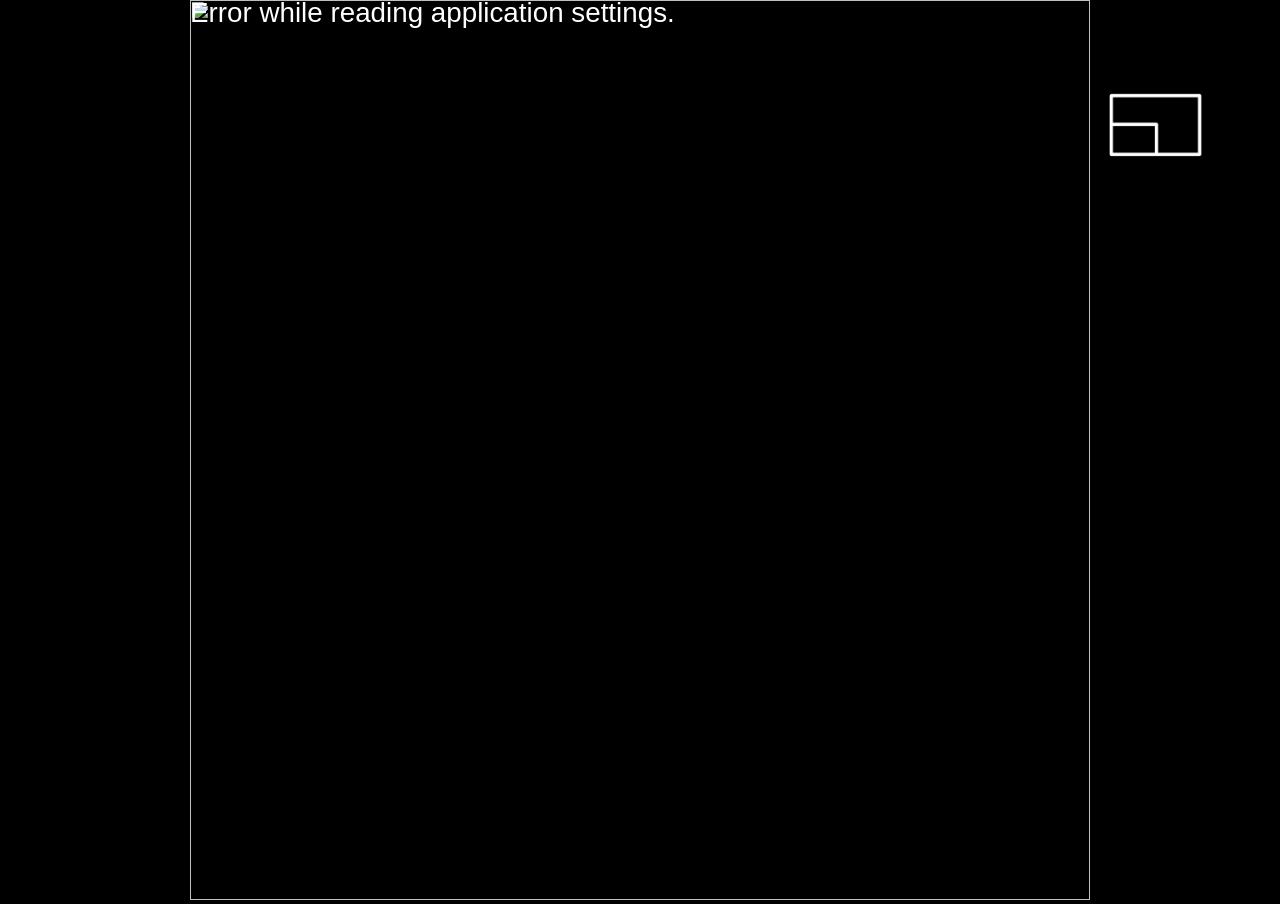
==== app/src/main/assets/web/def/index.html @ 94ce99f0 "Initial project import." ====
﻿<!DOCTYPE html>
<html manifest="offline.appcache">
<head>
    <meta charset="UTF-8" />
	<meta http-equiv="X-UA-Compatible" content="IE=edge,chrome=1" />
	<title>RoboCam</title>
	
	<!-- Standardised web app manifest -->
	<link rel="manifest" href="appmanifest.json" />
	
	<!-- Allow fullscreen mode on iOS devices. (These are Apple specific meta tags.) -->
	<meta name="viewport" content="width=device-width, initial-scale=1.0, maximum-scale=1.0, minimum-scale=1.0, user-scalable=no, minimal-ui" />
	<meta name="apple-mobile-web-app-capable" content="yes" />
	<meta name="apple-mobile-web-app-status-bar-style" content="black" />
	<link rel="apple-touch-icon" sizes="256x256" href="icon-256.png" />
	<meta name="HandheldFriendly" content="true" />
	
	<!-- Chrome for Android web app tags -->
	<meta name="mobile-web-app-capable" content="yes" />
	<link rel="shortcut icon" sizes="256x256" href="icon-256.png" />

    <!-- All margins and padding must be zero for the canvas to fill the screen. -->
	<style type="text/css">
		* {
			padding: 0;
			margin: 0;
		}
		html, body {
			background: #000;
			color: #fff;
			overflow: hidden;
			touch-action: none;
			-ms-touch-action: none;
		}
		canvas {
			touch-action-delay: none;
			touch-action: none;
			-ms-touch-action: none;
		}
    </style>
	

</head> 
 
<body> 
	<div id="fb-root"></div>
	
	<script>
	// Issue a warning if trying to preview an exported project on disk.
	(function(){
		// Check for running exported on file protocol
		if (window.location.protocol.substr(0, 4) === "file")
		{
			alert("Exported games won't work until you upload them. (When running on the file:/// protocol, browsers block many features from working for security reasons.)");
		}
	})();
	</script>
	
	<!-- The canvas must be inside a div called c2canvasdiv -->
	<div id="c2canvasdiv">
	
		<!-- The canvas the project will render to.  If you change its ID, don't forget to change the
		ID the runtime looks for in the jQuery events above (ready() and cr_sizeCanvas()). -->
		<canvas id="c2canvas" width="1080" height="1080">
			<!-- This text is displayed if the visitor's browser does not support HTML5.
			You can change it, but it is a good idea to link to a description of a browser
			and provide some links to download some popular HTML5-compatible browsers. -->
			<h1>Your browser does not appear to support HTML5.  Try upgrading your browser to the latest version.  <a href="http://www.whatbrowser.org">What is a browser?</a>
			<br/><br/><a href="http://www.microsoft.com/windows/internet-explorer/default.aspx">Microsoft Internet Explorer</a><br/>
			<a href="http://www.mozilla.com/firefox/">Mozilla Firefox</a><br/>
			<a href="http://www.google.com/chrome/">Google Chrome</a><br/>
			<a href="http://www.apple.com/safari/download/">Apple Safari</a><br/>
			<a href="http://www.google.com/chromeframe">Google Chrome Frame for Internet Explorer</a><br/></h1>
		</canvas>
		
	</div>
	
	<!-- Pages load faster with scripts at the bottom -->
	
	<!-- Construct 2 exported games require jQuery. -->
	<script src="jquery-2.1.1.min.js"></script>


	
    <!-- The runtime script.  You can rename it, but don't forget to rename the reference here as well.
    This file will have been minified and obfuscated if you enabled "Minify script" during export. -->
	<script src="c2runtime.js"></script>

    <script>
		// Size the canvas to fill the browser viewport.
		jQuery(window).resize(function() {
			cr_sizeCanvas(jQuery(window).width(), jQuery(window).height());
		});
		
		// Start the Construct 2 project running on window load.
		jQuery(document).ready(function ()
		{			
			// Create new runtime using the c2canvas
			cr_createRuntime("c2canvas");
		});
		
		// Pause and resume on page becoming visible/invisible
		function onVisibilityChanged() {
			if (document.hidden || document.mozHidden || document.webkitHidden || document.msHidden)
				cr_setSuspended(true);
			else
				cr_setSuspended(false);
		};
		
		document.addEventListener("visibilitychange", onVisibilityChanged, false);
		document.addEventListener("mozvisibilitychange", onVisibilityChanged, false);
		document.addEventListener("webkitvisibilitychange", onVisibilityChanged, false);
		document.addEventListener("msvisibilitychange", onVisibilityChanged, false);
		
		if (navigator.serviceWorker && navigator.serviceWorker.register)
		{
			// Register an empty service worker to trigger web app install banners.
			navigator.serviceWorker.register("sw.js", { scope: "./" });
		}
    </script>
</body> 
</html>
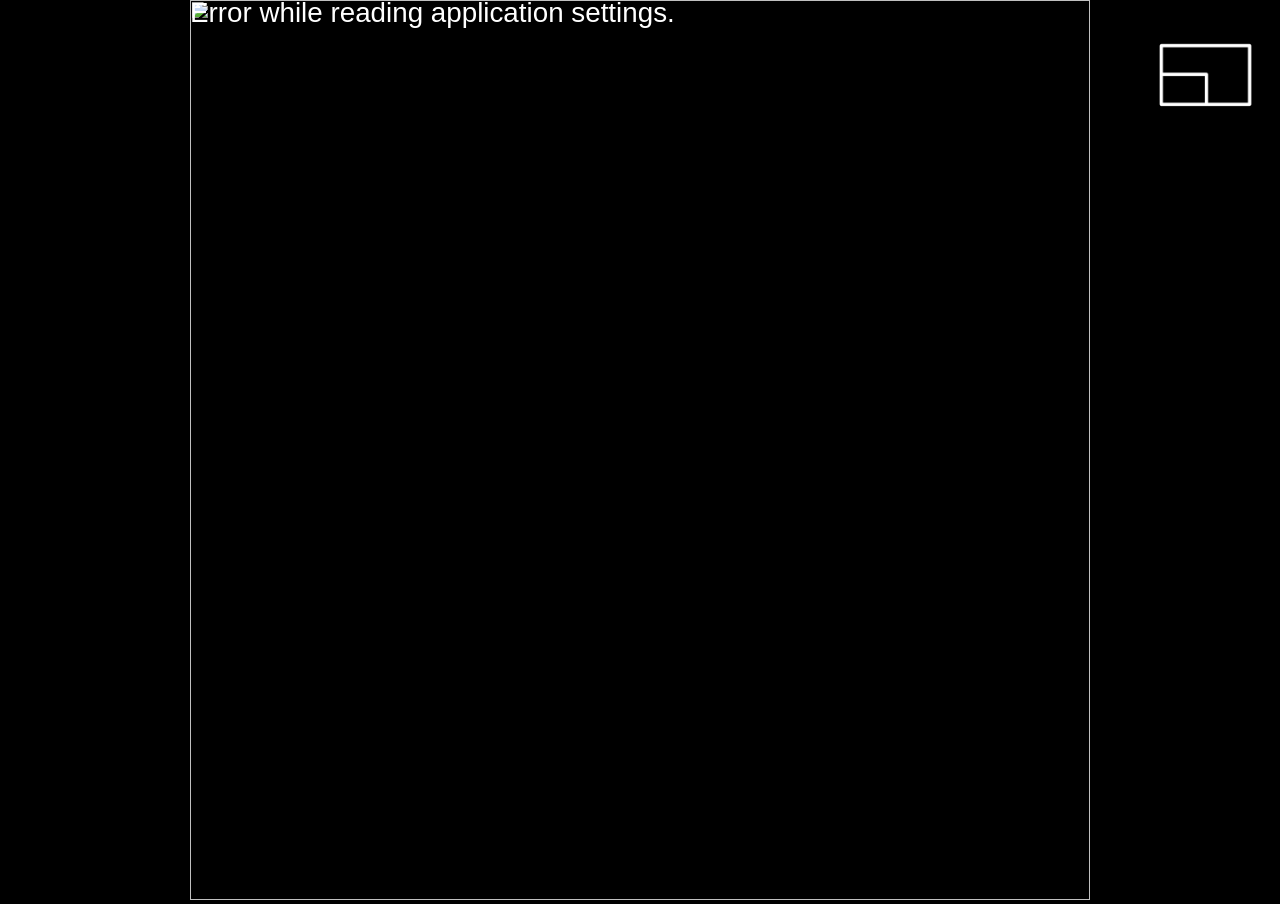
==== commit 118d67d7: "1. Added an html5 client debug mode. 2. Right/left-hand and joystick switch buttons are implemented." ====
--- a/app/src/main/assets/web/def/index.html
+++ b/app/src/main/assets/web/def/index.html
@@ -87,11 +87,6 @@
 	<script src="c2runtime.js"></script>
 
     <script>
-		// Size the canvas to fill the browser viewport.
-		jQuery(window).resize(function() {
-			cr_sizeCanvas(jQuery(window).width(), jQuery(window).height());
-		});
-		
 		// Start the Construct 2 project running on window load.
 		jQuery(document).ready(function ()
 		{			
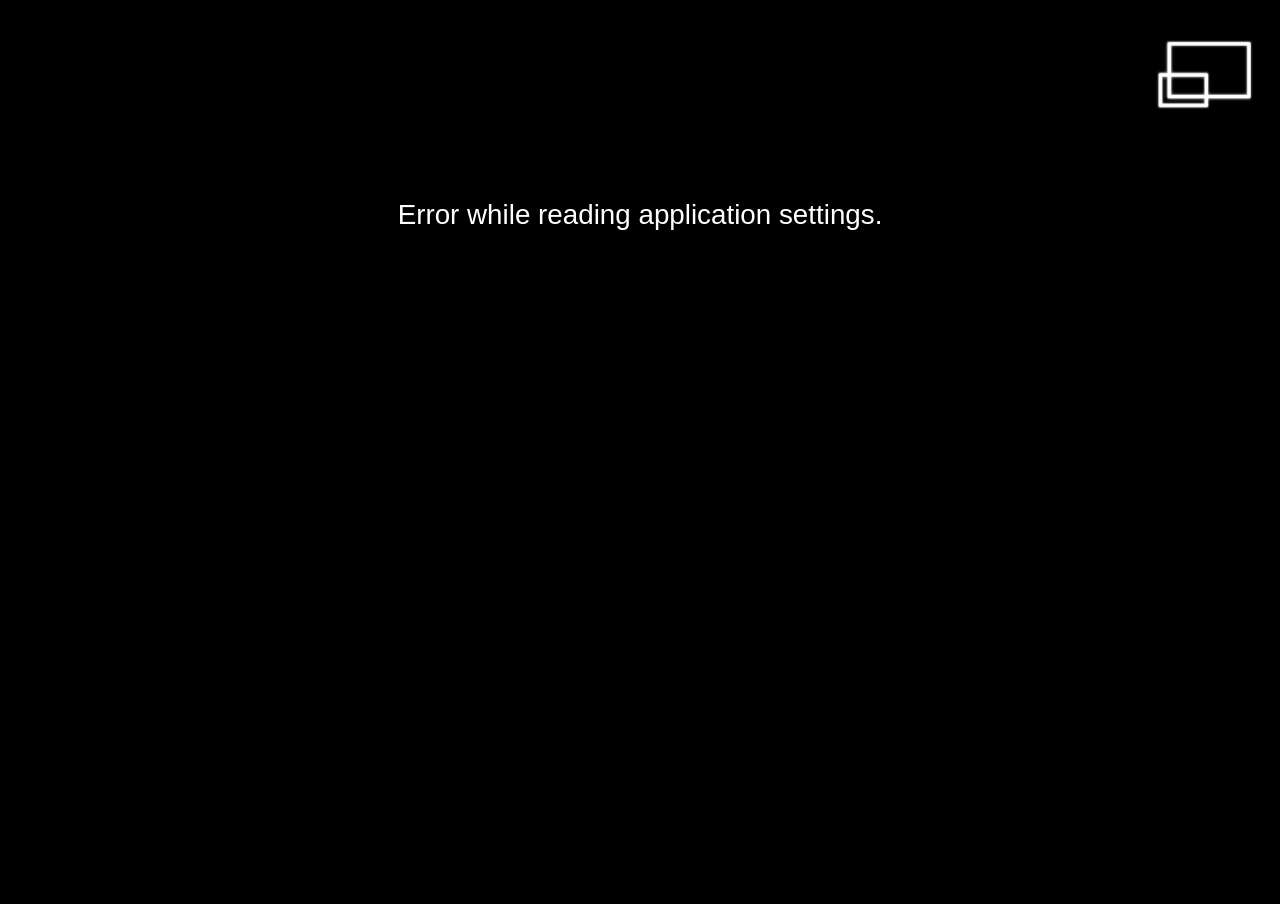
==== commit 5ad2e080: "1. Fixed the update of the selected port group. 2. Made physical keyboard key input work on Android." ====
--- a/app/src/main/assets/web/def/index.html
+++ b/app/src/main/assets/web/def/index.html
@@ -69,8 +69,7 @@
 			<br/><br/><a href="http://www.microsoft.com/windows/internet-explorer/default.aspx">Microsoft Internet Explorer</a><br/>
 			<a href="http://www.mozilla.com/firefox/">Mozilla Firefox</a><br/>
 			<a href="http://www.google.com/chrome/">Google Chrome</a><br/>
-			<a href="http://www.apple.com/safari/download/">Apple Safari</a><br/>
-			<a href="http://www.google.com/chromeframe">Google Chrome Frame for Internet Explorer</a><br/></h1>
+			<a href="http://www.apple.com/safari/download/">Apple Safari</a></h1>
 		</canvas>
 		
 	</div>
@@ -107,11 +106,31 @@
 		document.addEventListener("webkitvisibilitychange", onVisibilityChanged, false);
 		document.addEventListener("msvisibilitychange", onVisibilityChanged, false);
 		
-		if (navigator.serviceWorker && navigator.serviceWorker.register)
+		function OnRegisterSWError(e)
 		{
-			// Register an empty service worker to trigger web app install banners.
-			navigator.serviceWorker.register("sw.js", { scope: "./" });
-		}
+			console.warn("Failed to register service worker: ", e);
+		};
+		
+		// Runtime calls this global method when ready to start caching (i.e. after startup).
+		// This registers the service worker which caches resources for offline support.
+		window.C2_RegisterSW = function C2_RegisterSW()
+		{
+			if (!navigator.serviceWorker)
+				return;		// no SW support, ignore call
+			
+			try {
+				navigator.serviceWorker.register("sw.js", { scope: "./" })
+				.then(function (reg)
+				{
+					console.log("Registered service worker on " + reg.scope);
+				})
+				.catch(OnRegisterSWError);
+			}
+			catch (e)
+			{
+				OnRegisterSWError(e);
+			}
+		};
     </script>
 </body> 
 </html> 
